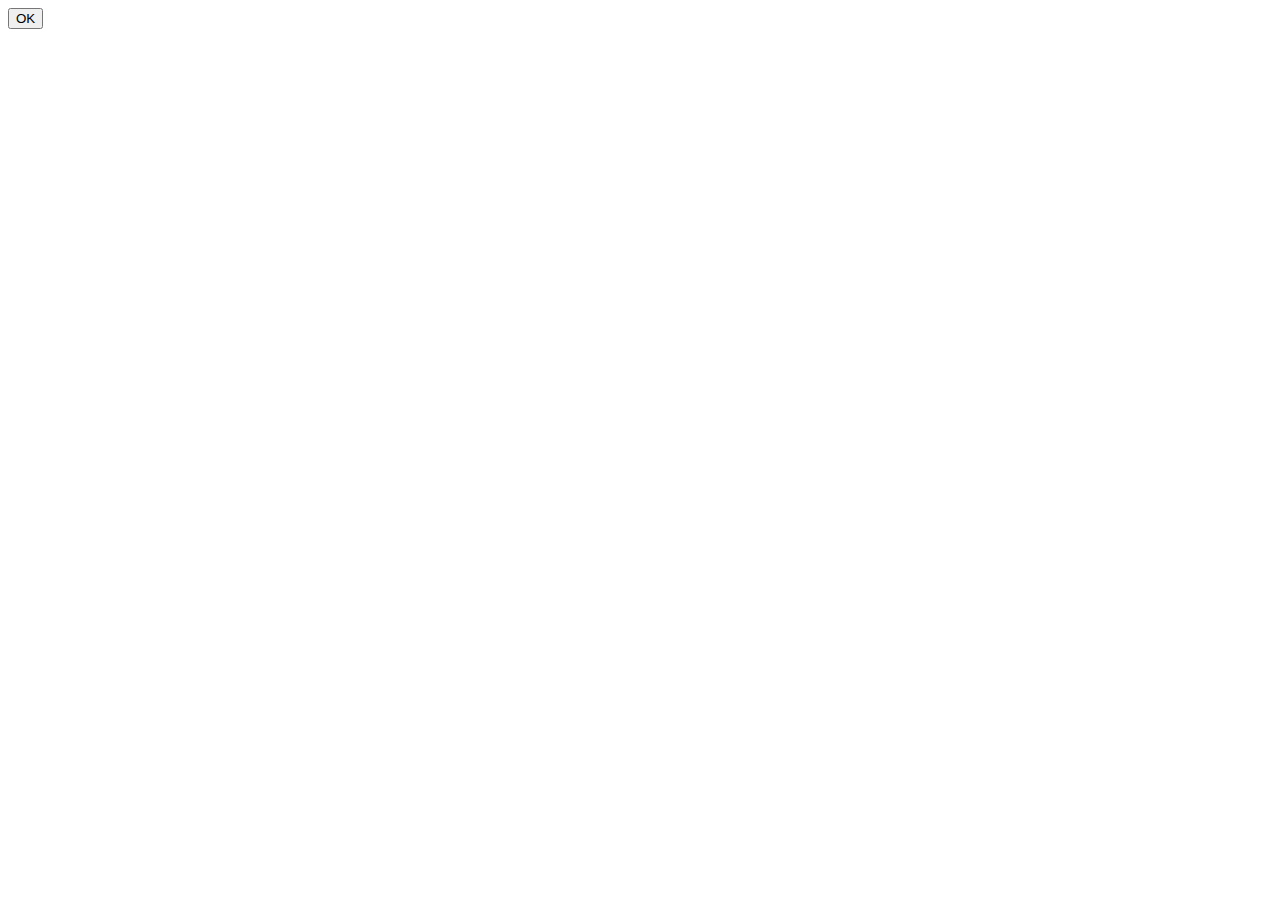
==== index.html @ 3fce6b37 "export from db successfully added" ====
<!DOCTYPE html>
<html>
<head>
    <title>Index</title>
</head>
<body>
    <script>
        $db_connect = mysql_connect("localhost","root","", "SMP");
        if (!$db_connect) {
            die('Could not connect: ' . mysqli_connect_error());
        }
        /*$query = "SELECT * FROM users;";
        $us = mysqli_query($db_connect, $query);
        $query = "SELECT * FROM users;";
        $us = mysqli_query($dbcnx, $query);*/
        $query = "INSERT INTO users(name,password.email) VALUES('user','1234','mail@mail.ru');";
        mysqli_query($db_connect, $query);
    </script>
    <form action="request.php" method="POST">
        <input type="submit" value="OK">
    </form>
</body>
</html>
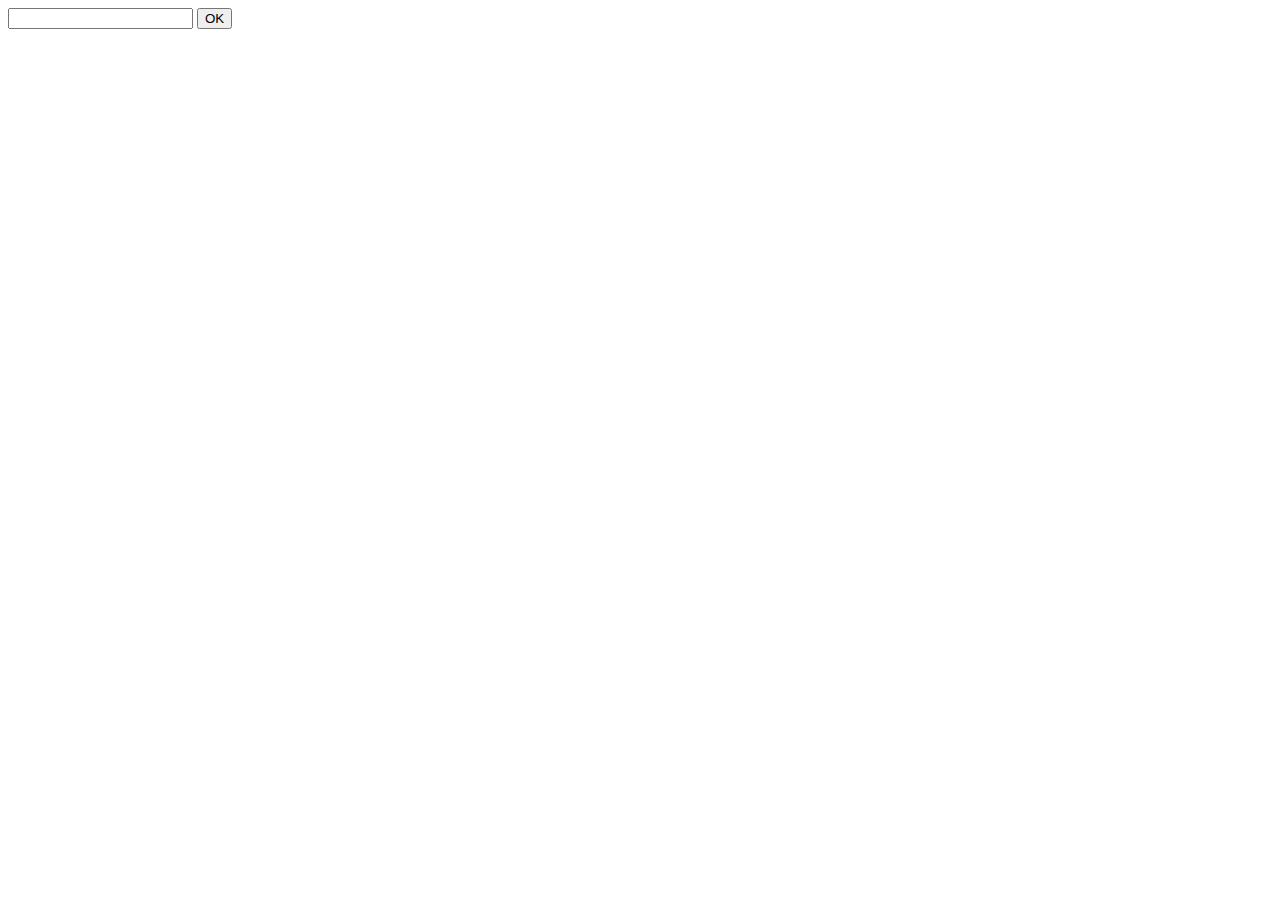
==== commit 69d43989: "requst by username" ====
--- a/index.html
+++ b/index.html
@@ -4,19 +4,9 @@
     <title>Index</title>
 </head>
 <body>
-    <script>
-        $db_connect = mysql_connect("localhost","root","", "SMP");
-        if (!$db_connect) {
-            die('Could not connect: ' . mysqli_connect_error());
-        }
-        /*$query = "SELECT * FROM users;";
-        $us = mysqli_query($db_connect, $query);
-        $query = "SELECT * FROM users;";
-        $us = mysqli_query($dbcnx, $query);*/
-        $query = "INSERT INTO users(name,password.email) VALUES('user','1234','mail@mail.ru');";
-        mysqli_query($db_connect, $query);
-    </script>
+
     <form action="request.php" method="POST">
+        <input type="text" size="20" name="username">
         <input type="submit" value="OK">
     </form>
 </body>
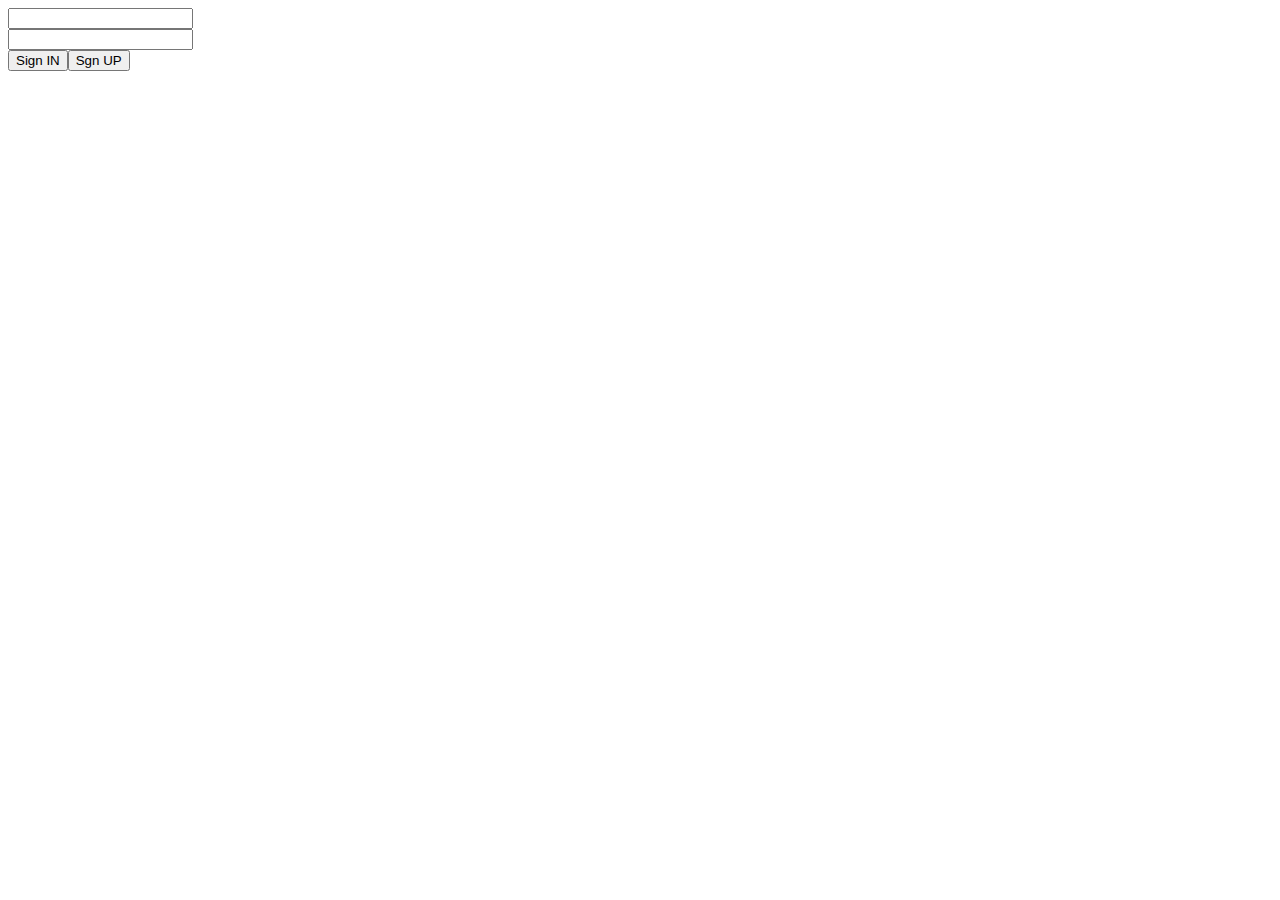
==== commit acacdeeb: "authorization created" ====
--- a/index.html
+++ b/index.html
@@ -5,9 +5,10 @@
 </head>
 <body>
 
-    <form action="request.php" method="POST">
-        <input type="text" size="20" name="username">
-        <input type="submit" value="OK">
+    <form action="authorize.php" method="POST">
+        <input type="text" size="20" name="username"><br>
+        <input type="password" size="20" name="password"><br>
+        <input type="submit" value="Sign IN"><a href="registr.html"><input type="button" value="Sgn UP"></a>
     </form>
 </body>
 </html>
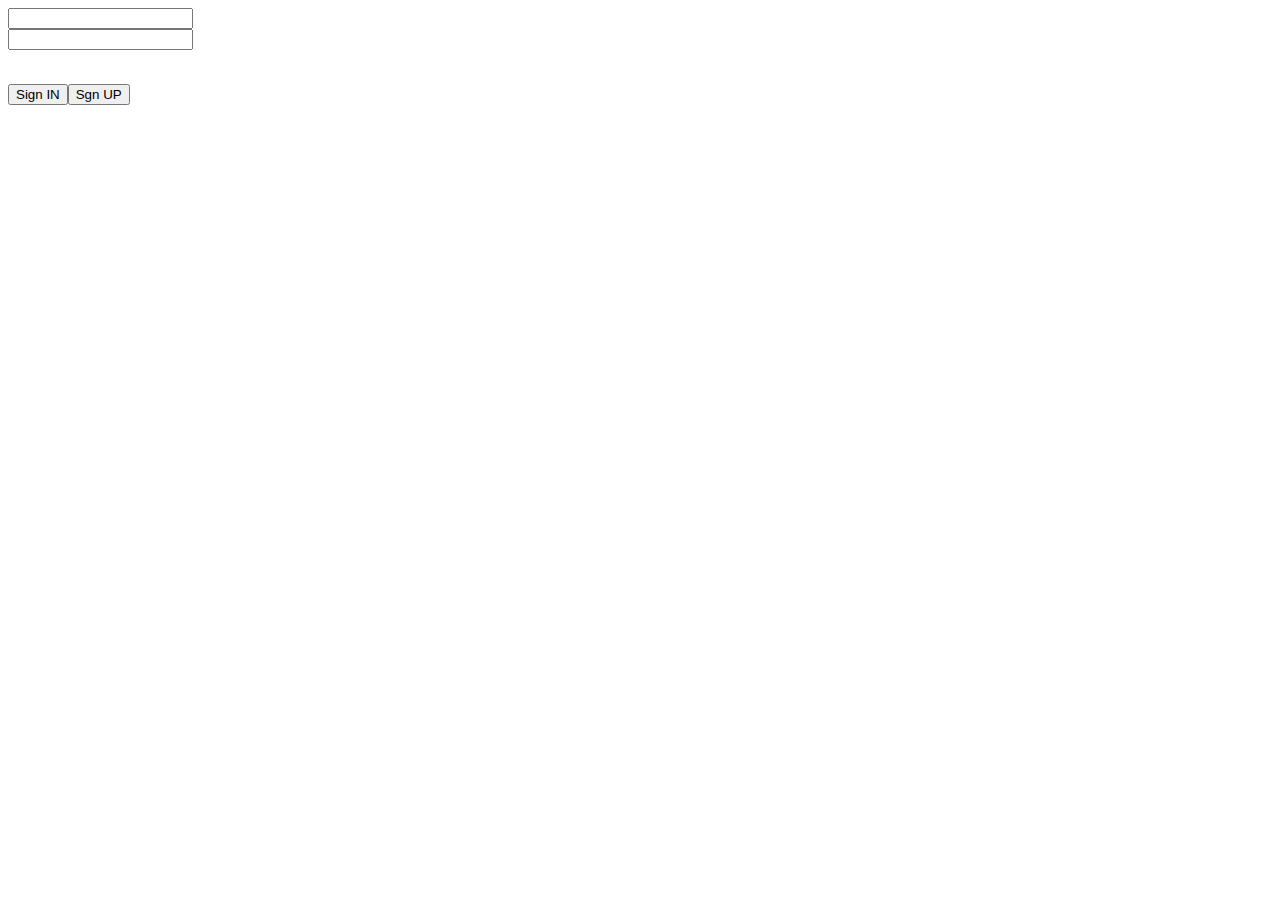
==== commit 543171cb: "updated authorization checks" ====
--- a/index.html
+++ b/index.html
@@ -2,13 +2,14 @@
 <html>
 <head>
     <title>Index</title>
+    <script src="registr.js"></script>
 </head>
 <body>
-
     <form action="authorize.php" method="POST">
         <input type="text" size="20" name="username"><br>
         <input type="password" size="20" name="password"><br>
-        <input type="submit" value="Sign IN"><a href="registr.html"><input type="button" value="Sgn UP"></a>
+        <p id="auth_status"></p><br>
+        <input type="button" onclick="authorCheck(document.forms[0])"value="Sign IN"><a href="registr.html"><input type="button" value="Sgn UP"></a>
     </form>
 </body>
 </html>
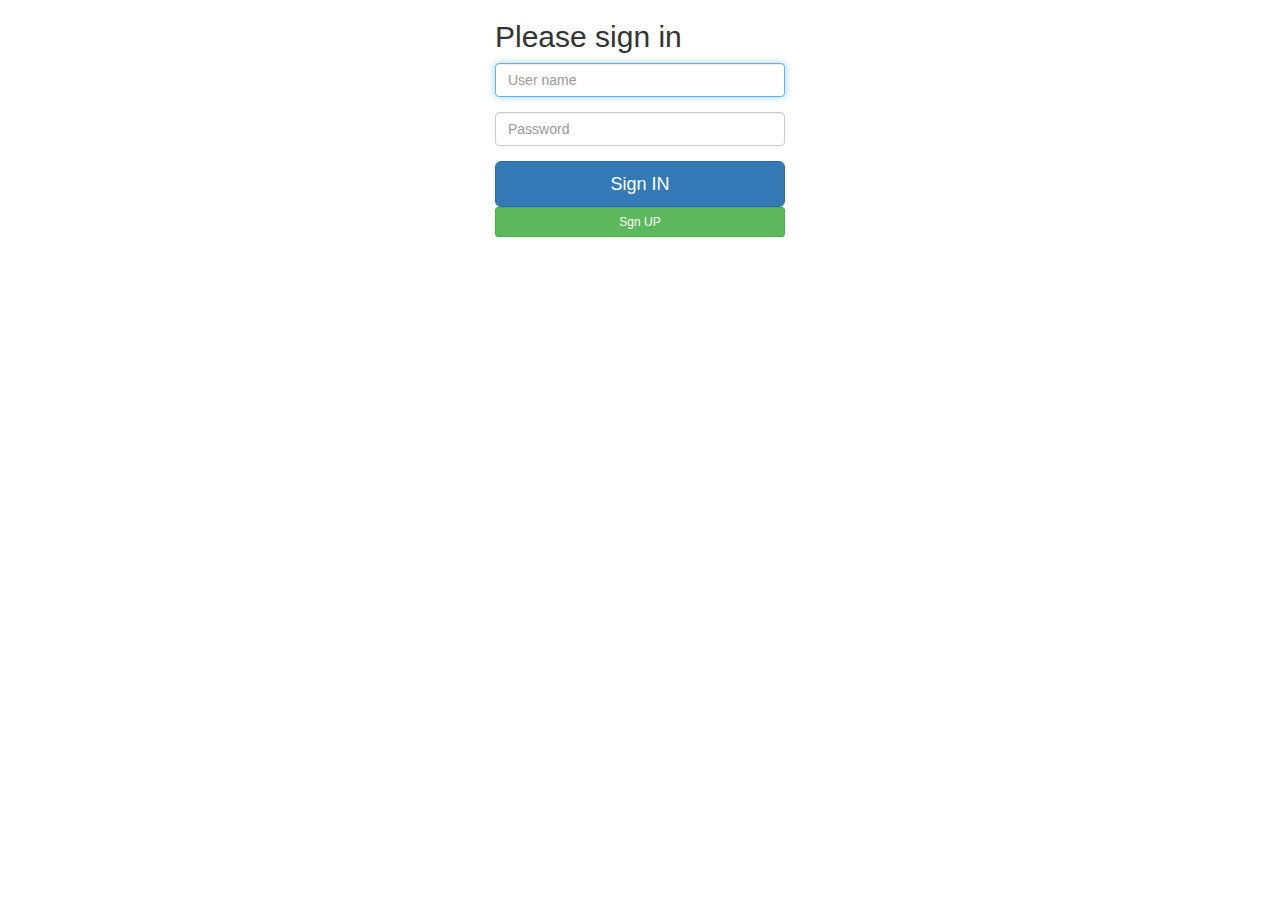
==== commit 0d6a5382: "showing Notes updated" ====
--- a/index.html
+++ b/index.html
@@ -2,14 +2,27 @@
 <html>
 <head>
     <title>Index</title>
+    <meta charset="utf-8">
     <script src="registr.js"></script>
+    <link rel='stylesheet' href='css/bootstrap.min.css' type='text/css' media='all'>
+    <link rel='stylesheet' href='css/signin.css' type='text/css' media='all'>
 </head>
 <body>
-    <form action="authorize.php" method="POST">
-        <input type="text" size="20" name="username"><br>
-        <input type="password" size="20" name="password"><br>
-        <p id="auth_status"></p><br>
-        <input type="button" onclick="authorCheck(document.forms[0])"value="Sign IN"><a href="registr.html"><input type="button" value="Sgn UP"></a>
+    <form  role="form" action="authorize.php" method="POST" class="form-signin">
+        <div class="container">
+        <div class="form-group">
+            <h2 class="form-signin-heading">Please sign in</h2>
+            <label for="inputUserName" class="sr-only">User name</label>
+            <input type="text" name="username" id="inputUserName" class="form-control" placeholder="User name" required="" autofocus="">
+        </div>
+         <div class="form-group">
+            <label for="inputPassword" class="sr-only">Password</label>
+            <input type="password" size="20" name="password" id="inputPassword" class="form-control" placeholder="Password" required="">
+            <div id="auth_status"></div>
+        </div>
+        <input class="btn btn-lg btn-primary btn-block" type="button" onclick="authorCheck(document.forms[0])"value="Sign IN"><a href="registr.html">
+            <input type="button" class="btn btn-sm btn-success btn-block" value="Sgn UP"></a>
+        </div>
     </form>
 </body>
 </html>
--- a/css/signin.css
+++ b/css/signin.css
@@ -0,0 +1,3 @@
+.container{
+    width: 25%;
+}
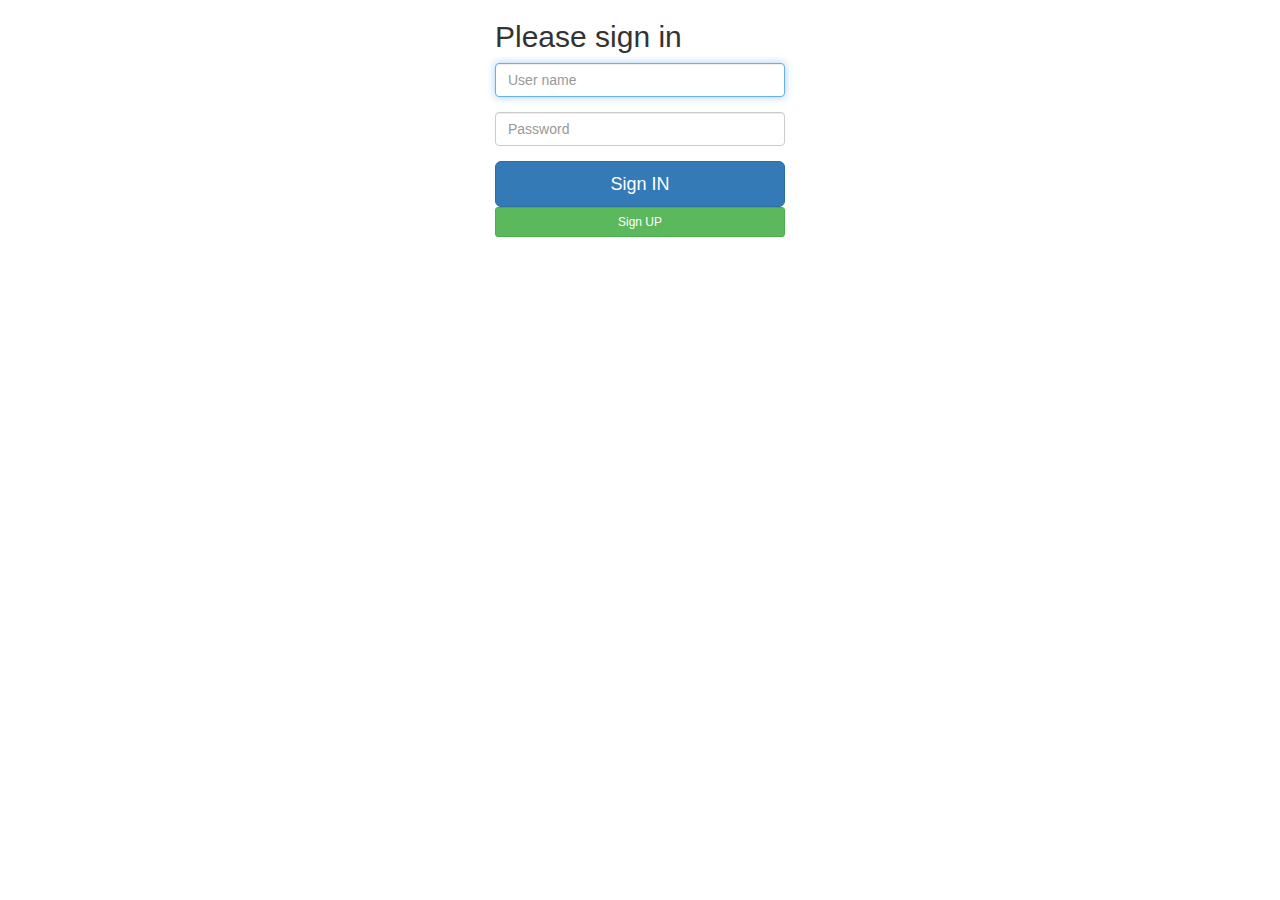
==== commit a9ea9753: "profile created" ====
--- a/index.html
+++ b/index.html
@@ -21,7 +21,7 @@
             <div id="auth_status"></div>
         </div>
         <input class="btn btn-lg btn-primary btn-block" type="button" onclick="authorCheck(document.forms[0])"value="Sign IN"><a href="registr.html">
-            <input type="button" class="btn btn-sm btn-success btn-block" value="Sgn UP"></a>
+            <input type="button" class="btn btn-sm btn-success btn-block" value="Sign UP"></a>
         </div>
     </form>
 </body>
